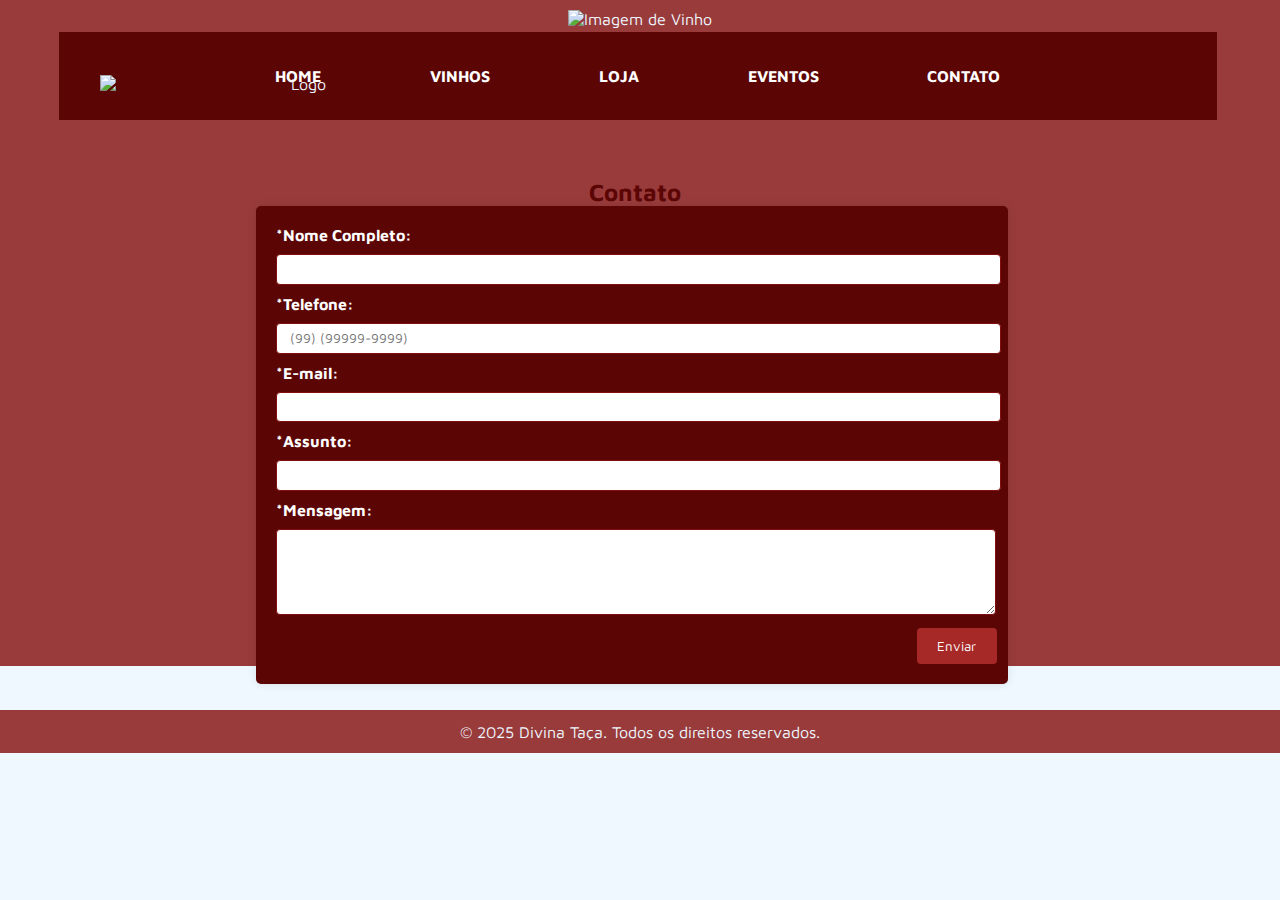
==== contato/contato.html @ 350e093e "Divina Taça version 0.50" ====
<!DOCTYPE html>
<html lang="pt-BR">
  <head>
    <meta charset="UTF-8" />
    <meta name="viewport" content="width=device-width, initial-scale=1.0" />
    <title>Contato</title>
    <meta http-equiv="x-UA-compatible" content="IE=edge" />
    <link rel="stylesheet" href="../contato/style/styles.css" />
    <script src="../contato/script/script.js" defer></script>
    <link rel="preconnect" href="https://fonts.googleapis.com" />
    <link rel="preconnect" href="https://fonts.gstatic.com" crossorigin />
    <link
      href="https://fonts.googleapis.com/css2?family=Maven+Pro:wght@400..900&display=swap"
      rel="stylesheet"
    />
  </head>

  <body>
    <header>
      <img src="img/Rectangle 1.png" alt="Imagem de Vinho" />
      <img id="logo" src="img/Logo_1610.png 2.png" alt="Logo" />
      <!--   <button class="login" type="submit">LOGIN</button>
      <button class="cadastrar" type="submit">CADASTRAR</button> -->
    </header>

    <nav class="Menu">
      <li><a href="/home/home.html">HOME</a></li>
      <li><a href="/vinhos/vinhos.html">VINHOS</a></li>
      <li><a href="/loja/loja.html">LOJA</a></li>
      <li><a href="/eventos/eventos.html">EVENTOS</a></li>
      <li><a href="/contato/contato.html">CONTATO</a></li>
    </nav>

    <main>
      <h2>Contato</h2>

      <form id="form">
        <label for="nome"><strong>*Nome Completo:</strong></label>
        <input type="text" id="nome" name="nome" riqueired />
        <p id="nome-helper" class="helper-text">Mensagem de ajuda</p>

        <label for="telefone"><strong>*Telefone:</strong></label>
        <input
          type="tel"
          maxlength="15"
          onkeyup="handlePhone(event)"
          id="telefone"
          name="telefone"
          required
          placeholder="(99) (99999-9999)"
        />
        <p id="telefone-helper" class="helper-text">Mensagem de ajuda</p>

        <label for="email"><strong>*E-mail:</strong></label>
        <input type="email" id="email" name="email" required />
        <p id="email-helper" class="helper-text">Mensagem de ajuda</p>

        <label for="assunto"><strong>*Assunto:</strong></label>
        <input type="text" id="assunto" name="assunto" required />
        <p id="assunto-helper" class="helper-text">Mensagem de ajuda</p>

        <label for="mensagem"><strong>*Mensagem:</strong></label>
        <textarea id="mensagem" name="mensagem" rows="4" required></textarea>
        <p id="mensagem-helper" class="helper-text">Mensagem de ajuda</p>

        <button type="submit">Enviar</button>
      </form>
    </main>

    <footer>
      <div id="copyright">
        <p>&copy; 2025 Divina Taça. Todos os direitos reservados.</p>
      </div>
    </footer>
  </body>
</html>
---- contato/style/styles.css ----
*,
*::before,
*::after {
  font-family: "Maven Pro", sans-serif;
  margin: 0;
  padding: 0;
}

body {
  height: 100vh; /* Para garantir que ocupe toda a altura da tela */
  background: linear-gradient(to bottom, #993b3b 74%, aliceblue 0%);
}

html {
  background: aliceblue;
}

header {
  background-size: cover;
  color: aliceblue;
  text-align: center;
  padding: 10px 0;
}

header button {
  color: aliceblue;
  text-decoration: none;
}

header #logo {
  position: absolute;
  top: 75px; /* Distância do topo */
  left: 100px; /* Distância da esquerda */
  width: 400px; /* Largura do logo */
  height: auto; /* Manter a proporção do logo */
  z-index: 10; /* Certifique-se de que o logo esteja acima da imagem */
}

img {
  max-width: 1100px;
  max-height: 400px;
  /*width: auto;
  height: auto;*/
}
nav {
  gap: 10%;
  display: flex;
  justify-content: center;
  background-color: #5b0505;
  padding: 35px;
  /* border-radius: 50px; */
  margin: -6px;
  text-decoration: none;
  width: 85%;
  margin-left: 4.6%;
}

nav.Menu li :hover {
  color: rgb(158, 47, 47);
}

nav.Menu {
  list-style-type: none;
}

nav.Menu a {
  text-decoration: none;
  color: white;
  font-weight: bold;
  text-transform: uppercase;
  text-decoration: none;
}

h1 {
  margin: -210px;
  position: absolute;
  justify-content: center;
  left: 700px;
  color: white;
}

h2 {
  margin-top: 5%;
  color: #5b0505;
  margin-left: 46%;
  align-items: center;
}

form {
  margin-left: 20%;
  width: 712px;
  background: #5b0505;
  padding: 20px;
  border-radius: 5px;
  box-shadow: 0 0 10px rgba(0, 0, 0, 0.1);
}
input,
textarea {
  width: 98%;
  padding: 10px;
  margin: 10px 0;
  border: 1px solid #820e0e;
  border-radius: 4px;
}

button {
  margin-left: 90%;
  width: 80px;
  background: #be3432c1;
  color: white;
  padding: 10px;
  border: none;
  border-radius: 4px;
  cursor: pointer;
}

button:hover {
  background: #3fa728;
}

label {
  color: white;
  margin-bottom: 0.2rem;
  position: relative;
}

label:not(:first-of-type) {
  margin-top: 1rem;
}

input {
  padding: 0.4rem 0.8rem;
}

.helper-text {
  display: none;
  font-size: 0.8rem;
  color: white;
}

/* ---------- Estilos dinâmicos ---------- */
.required-popup::after {
  content: "*Campo obrigatório";
  position: absolute;
  top: 0;
  right: -600px;
  color: #dfdfdf;
  font-size: 0.65rem;
  padding: 0.2rem 0.3rem;
  width: auto;
  display: block;
  background-color: #202020;
}

input.error {
  border: solid 2px #992020;
  background-color: #ccbbbb;
  color: white;
}

input.correct {
  background-color: #bbccbb;
  border: solid 2px #206620;
  color: #206620;
}

.visible {
  display: block;
}

#footer p {
  margin-top: 2%;
  display: flex;
  flex-direction: column-reverse;
  flex-wrap: wrap;
  align-content: center;
  justify-content: flex-start;
}

div#copyright p {
  color: aliceblue;
  display: flex;
  justify-content: center;
  background: #993b3b;
  width: 98%;
  margin-left: 0%;
  padding: 1%;
  margin-top: 2%;
}
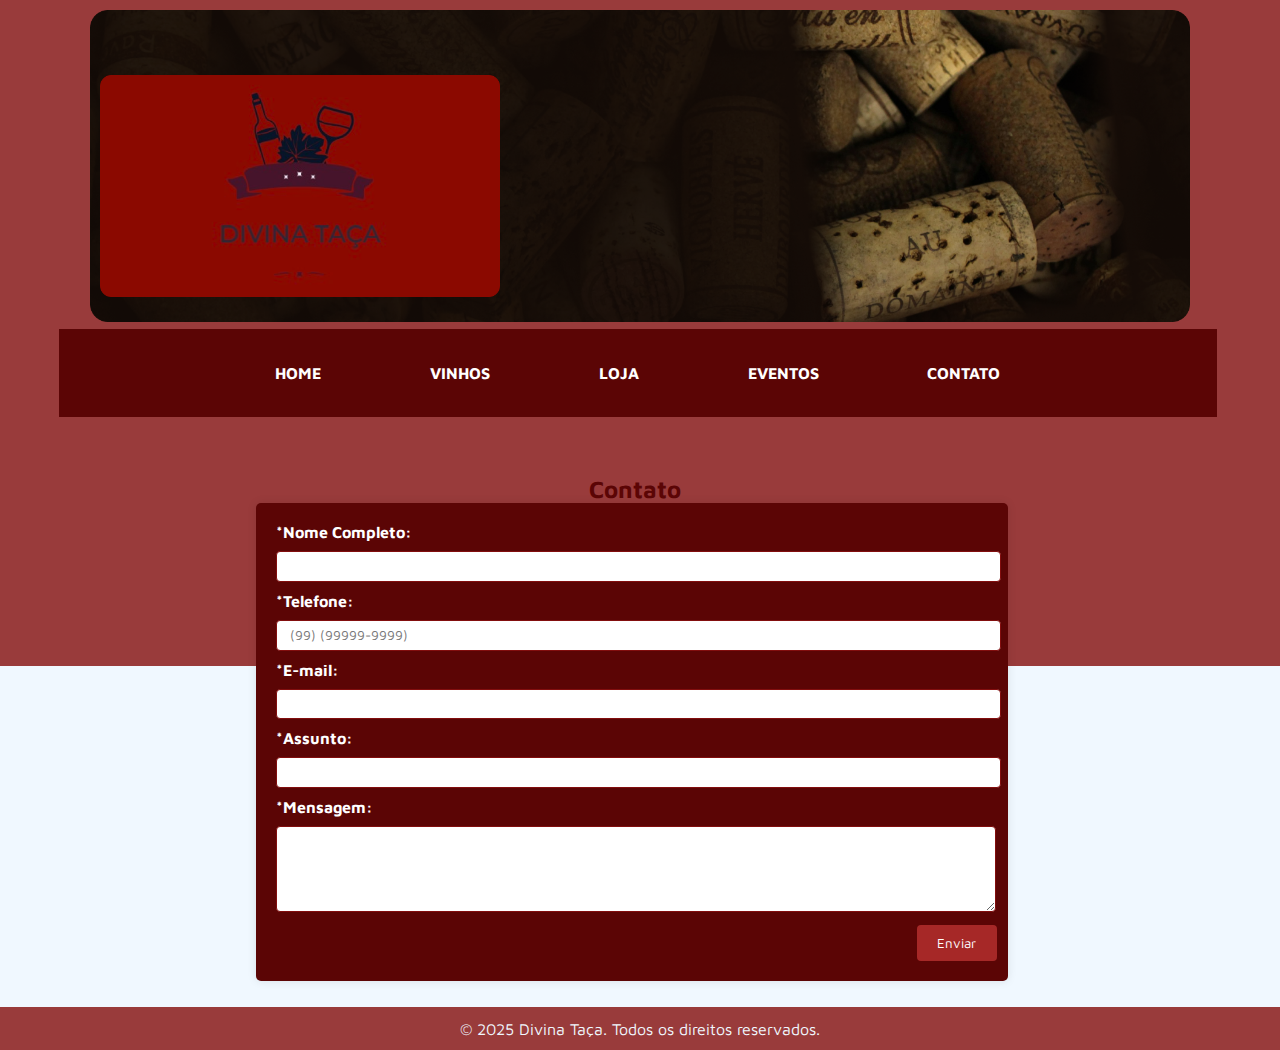
==== commit b77b0fdb: "Corrigido_Caminho_Telas_Eventos_Contato" ====
--- a/contato/contato.html
+++ b/contato/contato.html
@@ -17,18 +17,18 @@
 
   <body>
     <header>
-      <img src="img/Rectangle 1.png" alt="Imagem de Vinho" />
-      <img id="logo" src="img/Logo_1610.png 2.png" alt="Logo" />
+      <img src="./img/rectangle 1.png" alt="Imagem de Vinho" />
+      <img id="logo" src="./img/logo_1610.png 2.png" alt="Logo" />
       <!--   <button class="login" type="submit">LOGIN</button>
       <button class="cadastrar" type="submit">CADASTRAR</button> -->
     </header>
 
     <nav class="Menu">
-      <li><a href="/home/home.html">HOME</a></li>
-      <li><a href="/vinhos/vinhos.html">VINHOS</a></li>
-      <li><a href="/loja/loja.html">LOJA</a></li>
-      <li><a href="/eventos/eventos.html">EVENTOS</a></li>
-      <li><a href="/contato/contato.html">CONTATO</a></li>
+      <li><a href="../index.html">HOME</a></li>
+      <li><a href="../vinhos/vinhos.html">VINHOS</a></li>
+      <li><a href="../loja/loja.html">LOJA</a></li>
+      <li><a href="../eventos/eventos.html">EVENTOS</a></li>
+      <li><a href="#contato">CONTATO</a></li>
     </nav>
 
     <main>
